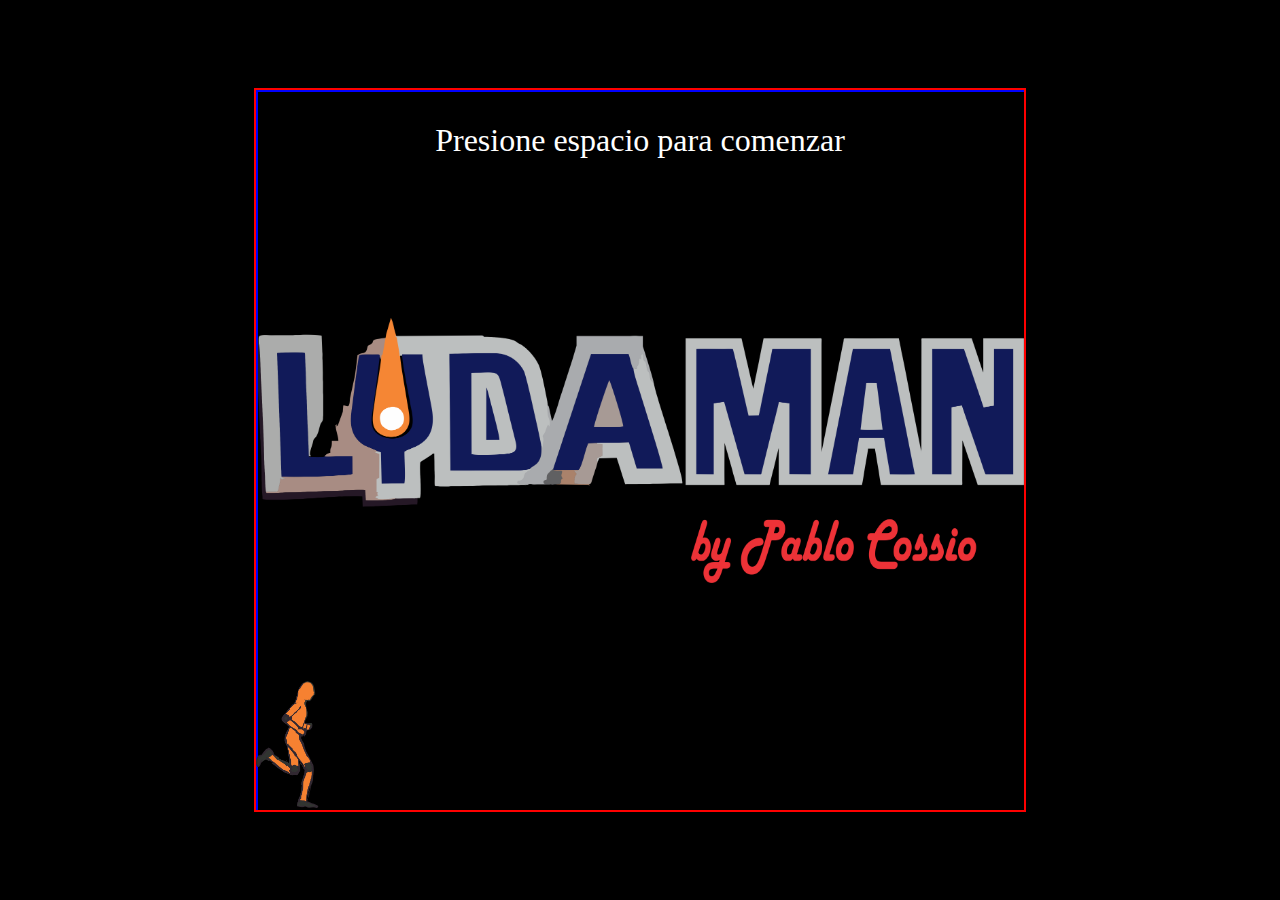
==== index.html @ 6055b608 "correcciones de verano" ====
<!DOCTYPE html>
<html lang="en">
<head>
    <meta charset="UTF-8">
    <meta name="viewport" content="width=device-width, initial-scale=1.0">
    <title>Juego con Bonus y Obstáculos</title>
    <link rel="stylesheet" href="./css/styles.css">
    
</head>
<body>
    <div class="mensaje" id="mensaje">
       
        <p>Presione espacio para comenzar</p>
    </div>
    <div id="nivelMensaje" class="nivelMensaje" style="display: none; font-size: 30px; color: white; position: absolute; top: 50%; left: 50%; transform: translate(-50%, -50%); background: rgba(0,0,0,0.7); padding: 20px; border-radius: 10px;">Nivel 1</div>
    
       
        <div class="contenedor" id="contenedor">
        

            <div class="info" id="info">
            
                <p class="vidas" id="vidas">
                    <img class="vidasimg" src="/img/corazoncito.png" alt="vida">
                    <span id="vidasCount">X 3</span>
                </p>
                <p id="tiempo">Tiempo: 0 s</p>
                <p id="nivel">Nivel: 1</p> 
                <p id="puntaje">Puntaje: 0</p>
            </div>

            <div class="fondo" id="fondo"></div>
            <div class="jugador" id="jugador"></div>
        </div>
    
   

    
    <script src="./js/game.js"></script>
</body>
</html>
---- css/styles.css ----
body {
    background-color: black;
    display: flex;
    align-items: center;
    justify-content: center;
    height: 100vh;
    flex-direction: column;
    margin: 0;
}
.contenedor {
    display: flex;
    align-items: flex-end;
    border: 2px solid red;
    
    width: 60%;
    height: 80%;
    position: relative;
    overflow: hidden;
}
.fondo {
position: absolute;
display:block;
border:2px solid blue;
top: 0;
left: 0;
width: 5000px;
height: 100%;


background-size: 20% 100%; /* Para cubrir todo el contenedor sin distorsionar la imagen */
animation: moverFondo 3s linear infinite;
}        
  
.jugador {
    
    height: 129px;
    width: 70px;
    position: absolute;
    bottom: 0;
    background-image: url('../img/corredor.gif');
   background-repeat:no-repeat;
    background-size:contain;

    transition: transform 0.3s ease-out;
}
.obstaculo, .bonus {
    position: absolute;
    bottom: 0% ;
    right: -50px;
    animation: mover 3s linear infinite;
}
.obstaculo {
    width: 10%; /* Ajusta el tamaño del obstáculo */
    height:20%; 
    position: absolute;
    bottom: 0;
    right: -50px;
    animation: mover 3s linear infinite;
    display: flex;
    align-items: center;
    justify-content: center;
}

.enemigo {
    width: 100%;
    height: 100%;
}

.bonus {
   
    height: 7%;
    width: 4%;
    bottom: auto;
    background-image: url('./LydaP.png');
   background-repeat:no-repeat;
    background-size:contain;
}
.info {
    position: absolute; /* Ahora está posicionado dentro del contenedor */
    
top: 0; /* Alineado con el borde superior */
left:0;/* Alineado con el borde izquierdo */
width: 100%; /* Coincide con el ancho del contenedor */
height: 10%;
color: white; /* Color del texto */
font-size: 24px; /* Tamaño del texto */
background: rgba(0, 0, 0, 0.5); /* Fondo semitransparente */
display: none; /* Para alinear los textos horizontalmente */
justify-content: space-between; /* Espaciado entre "Vidas" y "Puntaje" */
padding: 10px; /* Espaciado interno para estética */
box-sizing: border-box; /* Padding incluido en el ancho total */
z-index: 10; /* Asegúrate de que */

}

.vidas{
    height: 90%;
    width: 30%;
    margin-top: 0;
  
}
.mensaje {
    background-image: url('../img/caratula.png');
    background-size:contain;
    background-repeat: no-repeat;
    background-position: 50% 50%;
    align-items:flex-end;
    width: 60%;
    height: 80%;
    position: absolute;
    top: 50%;
    left: 50%;
    transform: translate(-50%, -50%);
    text-align: center;
    color: white;
    font-size: 32px;
    display: none;
}
.vidasimg{
    width: 14%;
    height: 70%;
}
#vidasCount{
   color:yellow;
   
   
}
.nivelMensaje{
    display: none;
     font-size: 30px; 
     color: white;
      position: absolute;
       top: 50%; left: 50%;
        transform: translate(-50%, -50%);
         background: rgba(0,0,0,0.7);
          padding: 20px; border-radius: 10px;
          z-index: 9999;
}
.mensaje .titulo {
    font-size: 48px;
    font-weight: bold;
    margin-bottom: 10px;
}

@keyframes mover {
    0% {
        right: -50px;
    }
    100% {
        right: 100%;
    }
}

@keyframes moverFondo {
    0% {
        transform: translateX(0);
    }
    100% {
        transform: translateX(-1000px);
    }
}
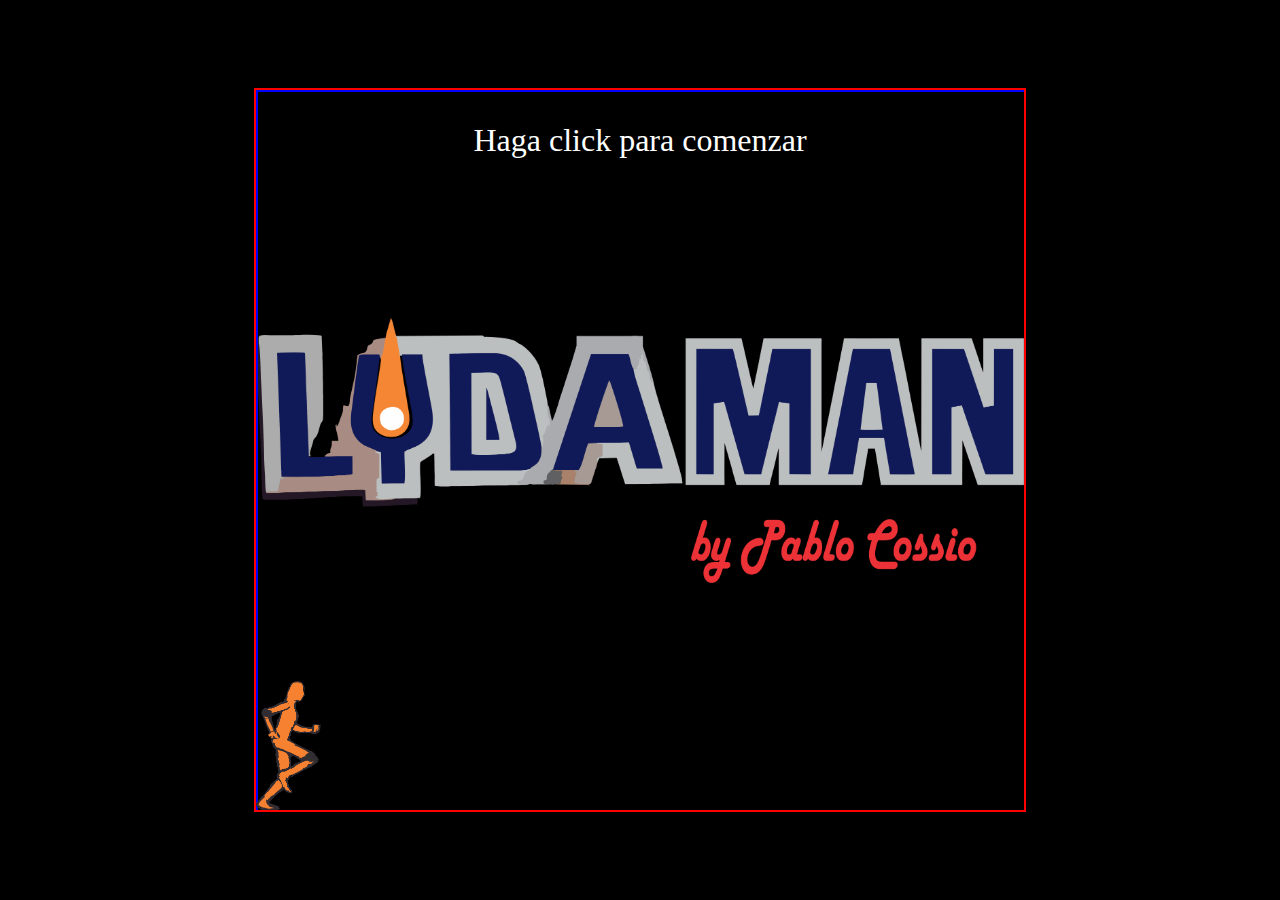
==== commit b3c93701: "corregido botones" ====
--- a/index.html
+++ b/index.html
@@ -3,14 +3,14 @@
 <head>
     <meta charset="UTF-8">
     <meta name="viewport" content="width=device-width, initial-scale=1.0">
-    <title>Juego con Bonus y Obstáculos</title>
+    <title>LYDAMAN -El JUEGO MAS REFRESCANTE-</title>
     <link rel="stylesheet" href="./css/styles.css">
     
 </head>
 <body>
     <div class="mensaje" id="mensaje">
        
-        <p>Presione espacio para comenzar</p>
+        <p>Haga click para comenzar</p>
     </div>
     <div id="nivelMensaje" class="nivelMensaje" style="display: none; font-size: 30px; color: white; position: absolute; top: 50%; left: 50%; transform: translate(-50%, -50%); background: rgba(0,0,0,0.7); padding: 20px; border-radius: 10px;">Nivel 1</div>
     
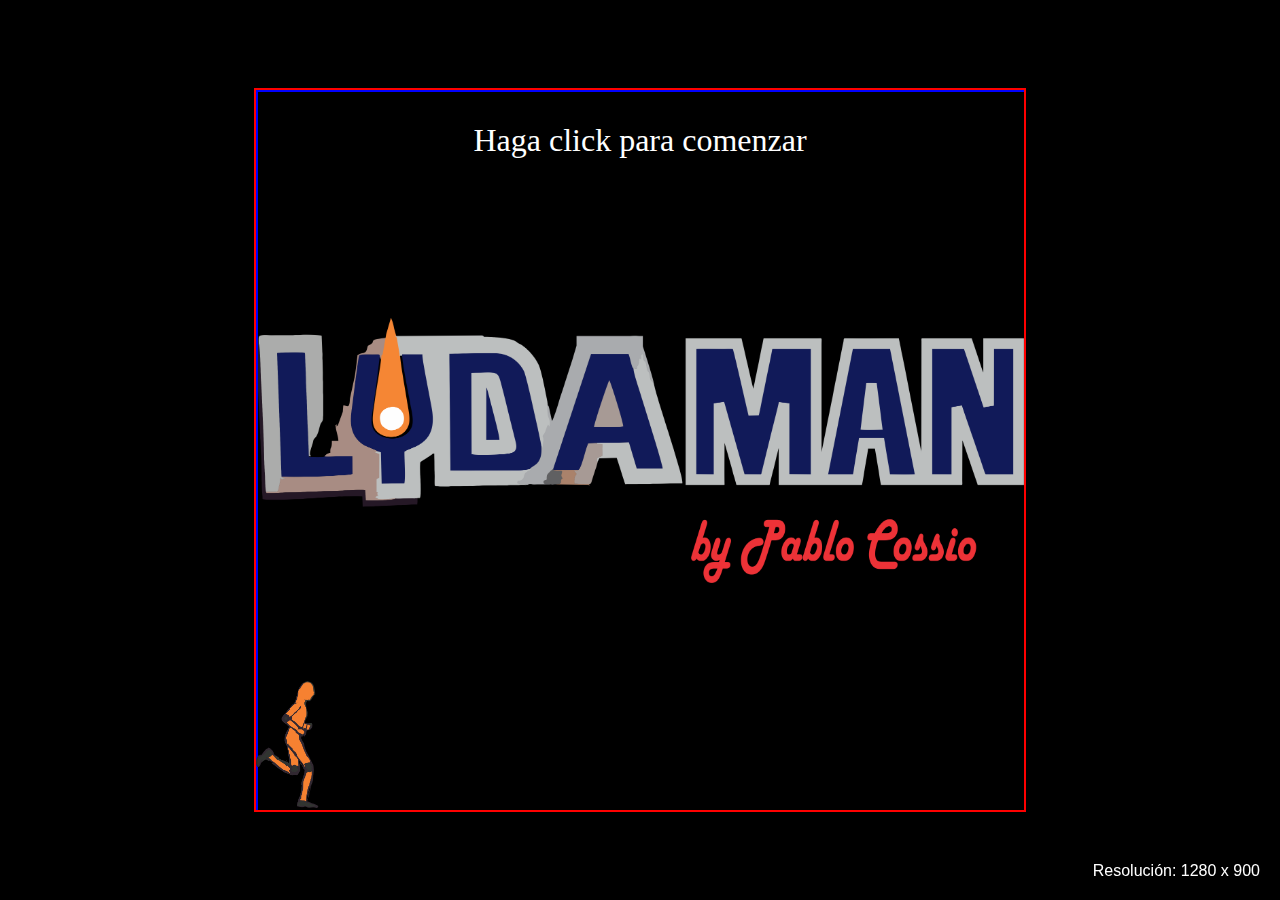
==== commit 2ad1547b: "resolucion" ====
--- a/index.html
+++ b/index.html
@@ -8,6 +8,7 @@
     
 </head>
 <body>
+    <div id="resolucion">Resolución: </div>
     <div class="mensaje" id="mensaje">
        
         <p>Haga click para comenzar</p>
--- a/css/styles.css
+++ b/css/styles.css
@@ -17,6 +17,19 @@
     height: 80%;
     position: relative;
     overflow: hidden;
+}
+
+
+
+#resolucion {
+    position: fixed;
+    bottom: 10px;
+    right: 10px;
+    background: rgba(0, 0, 0, 0.7);
+    color: white;
+    padding: 10px;
+    border-radius: 5px;
+    font-family: Arial, sans-serif;
 }
 .fondo {
 position: absolute;
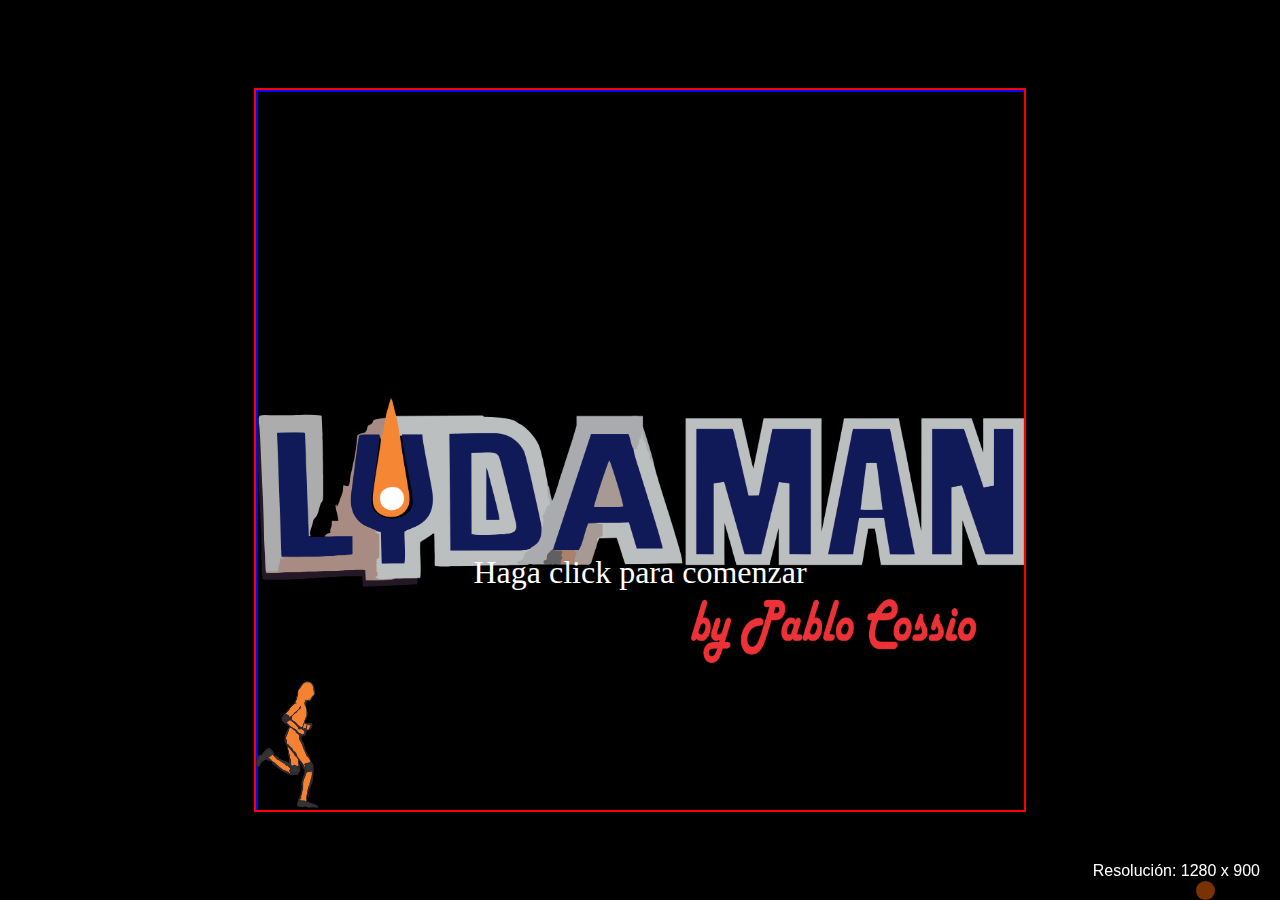
==== commit 1e68b6f4: "actualizacion 14/2" ====
--- a/index.html
+++ b/index.html
@@ -10,7 +10,7 @@
 <body>
     <div id="resolucion">Resolución: </div>
     <div class="mensaje" id="mensaje">
-       
+        <div id="gameOver" class="game-over" style="display: none;"><img src="./img/gameOver.gif" alt=""></div>   
         <p>Haga click para comenzar</p>
     </div>
     <div id="nivelMensaje" class="nivelMensaje" style="display: none; font-size: 30px; color: white; position: absolute; top: 50%; left: 50%; transform: translate(-50%, -50%); background: rgba(0,0,0,0.7); padding: 20px; border-radius: 10px;">Nivel 1</div>
--- a/css/styles.css
+++ b/css/styles.css
@@ -44,7 +44,17 @@
 background-size: 20% 100%; /* Para cubrir todo el contenedor sin distorsionar la imagen */
 animation: moverFondo 3s linear infinite;
 }        
-  
+.obstaculo-volador {
+    position: absolute;
+    width: 15%;  /* Ajusta el tamaño según necesites */
+    height: 15%;
+   
+
+   background-repeat:no-repeat;
+    background-size:contain;
+    
+    top: 50px; /* Esto se sobreescribe en el JS */
+}
 .jugador {
     
     height: 129px;
@@ -106,6 +116,27 @@
 z-index: 10; /* Asegúrate de que */
 
 }
+.game-over {
+    position: absolute;
+    top: 50%;
+    left: 50%;
+    transform: translate(-50%, -50%);
+    background: rgba(0, 0, 0, 0.8);
+    color: white;
+    font-size: 50px;
+    font-weight: bold;
+    padding: 20px 40px;
+    border-radius: 10px;
+    text-align: center;
+    z-index: 1000;
+    display: none;
+}
+.game-over img{
+    height: 100%;
+    width: 100%;
+}
+
+
 
 .vidas{
     height: 90%;
@@ -113,23 +144,7 @@
     margin-top: 0;
   
 }
-.mensaje {
-    background-image: url('../img/caratula.png');
-    background-size:contain;
-    background-repeat: no-repeat;
-    background-position: 50% 50%;
-    align-items:flex-end;
-    width: 60%;
-    height: 80%;
-    position: absolute;
-    top: 50%;
-    left: 50%;
-    transform: translate(-50%, -50%);
-    text-align: center;
-    color: white;
-    font-size: 32px;
-    display: none;
-}
+
 .vidasimg{
     width: 14%;
     height: 70%;
@@ -150,10 +165,55 @@
           padding: 20px; border-radius: 10px;
           z-index: 9999;
 }
-.mensaje .titulo {
-    font-size: 48px;
-    font-weight: bold;
-    margin-bottom: 10px;
+.mensaje {
+    background-image: url('../img/caratula.png');
+    background-size: contain;
+    background-repeat: no-repeat;
+    background-position: center;
+    width: 60%;
+    height: 80%;
+    position: absolute;
+    bottom: 0;
+    left: 50%;
+    transform: translateX(-50%);
+    display: flex;
+    align-items: flex-end;
+    justify-content: center;
+    text-align: center;
+    color: white;
+    font-size: 32px;
+    padding-bottom: 20px;
+    overflow: hidden; /* Evita que las burbujas salgan del contenedor */
+}
+
+/* Estilos de las burbujas */
+@keyframes burbujear {
+    0% {
+        transform: translateY(0) scale(1);
+        opacity: 1;
+    }
+    100% {
+        transform: translateY(-120vh) scale(1.5); /* Ahora suben más alto */
+        opacity: 0;
+    }
+}
+
+.burbuja {
+    position: absolute;
+    bottom: 0; /* Comienzan desde la parte inferior de la pantalla */
+    left: 50%;
+    width: 20px;
+    height: 20px;
+    background-color: rgba(240, 100, 7, 0.5);
+    border-radius: 50%;
+    animation: burbujear 5s infinite ease-in-out;
+    pointer-events: none; /* Para que no interfieran con clics */
+}
+
+/* Estilos para el texto */
+.mensaje p {
+    margin-top: 50%;
+    padding: 10px 0; /* Ajuste para que no quede demasiado pegado */
 }
 
 @keyframes mover {
@@ -173,3 +233,49 @@
         transform: translateX(-1000px);
     }
 }
+@media (max-width: 767px) {
+    .jugador {
+    
+    height: 100px;
+    width: 40px;
+    position: absolute;
+   
+    bottom: -15px;
+    background-image: url('../img/corredor.gif');
+   background-repeat:no-repeat;
+    background-size:contain;
+
+    transition: transform 0.3s ease-out;
+}
+
+.mensaje p{
+    margin-top: 60%;
+    font-size: medium;
+}
+.obstaculo {
+    width: 15%; /* Ajusta el tamaño del obstáculo */
+    height:25%; 
+    position: absolute;
+    bottom: 0;
+    right: -50px;
+    animation: mover 3s linear infinite;
+    display: flex;
+    align-items: center;
+    justify-content: center;
+}
+
+
+
+
+
+
+.bonus {
+
+    height: 11%;
+    width: 8%;
+    bottom: auto;
+    background-image: url('./LydaP.png');
+    background-repeat:no-repeat;
+    background-size:contain;
+}
+}